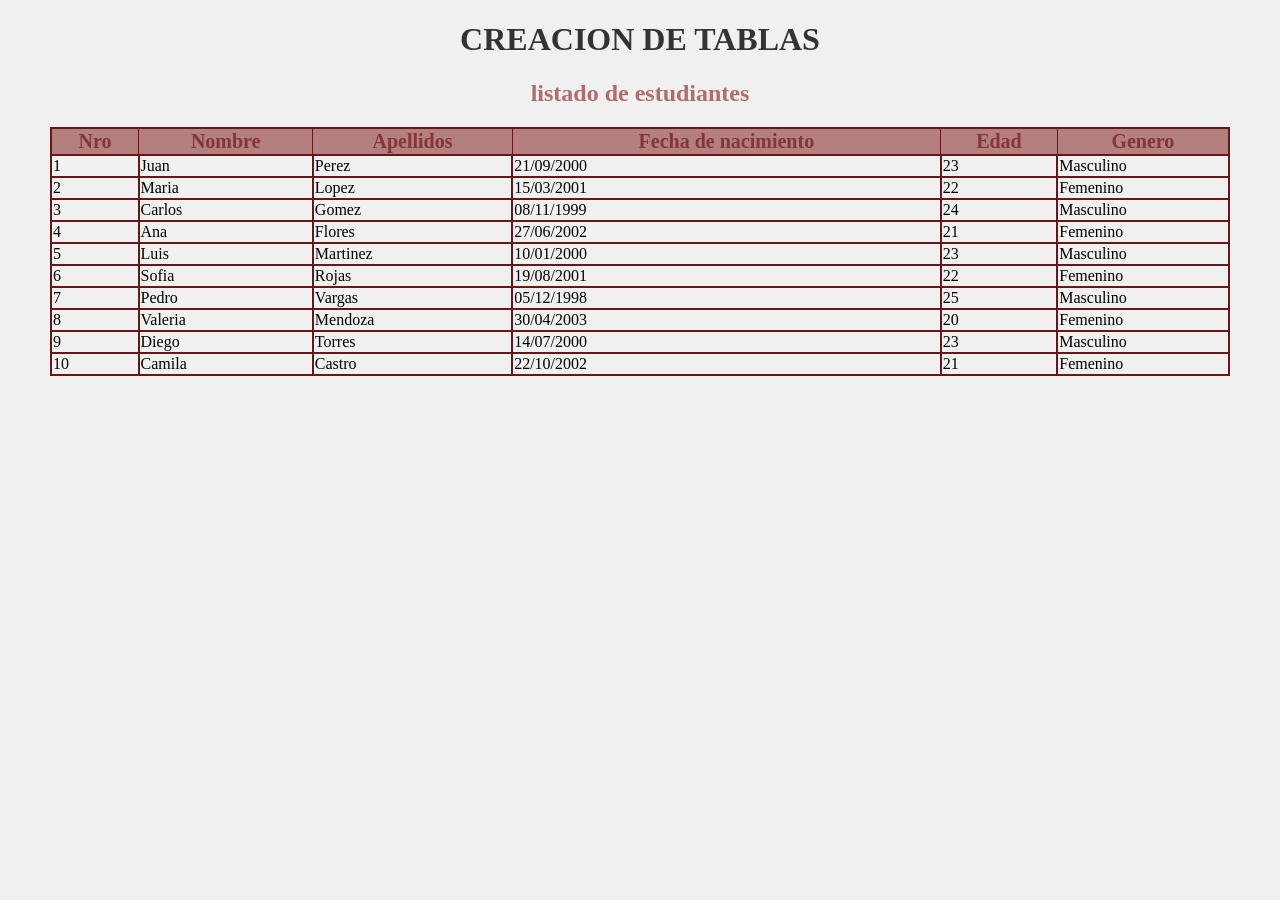
==== 12.clase15092026 copy/index.html @ 85c98a44 "copia" ====
<!DOCTYPE html>
<html lang="en">

<head>
    <meta charset="UTF-8">
    <meta name="viewport" content="width=device-width, initial-scale=1.0">
    <link rel="stylesheet" href="../assets/css/miestilo11.css">
    <title>Document</title>
</head>

<body>
    <h1 class="titulo">CREACION DE TABLAS</h1>
    <h2 class="titulo1">listado de estudiantes</h2>
    <table>
        <thead>

            <tr>
                <th>Nro</th>
                <th>Nombre</th>
                <th>Apellidos</th>
                <th>Fecha de nacimiento</th>
                <th>Edad</th>
                <th>Genero</th>
            </tr>


        </thead>
        <tbody id="datos"></tbody>
    </table>
    <script src="./script/ejemplo1.js"></script>
</body>

</html>
---- assets/css/miestilo11.css ----
body{  
    background-color: #f0f0f0;
    margin-left: 50px;
    margin-right: 50px;
}
.titulo{
    text-align: center;
    color: #333;
}
.titulo1{
    text-align: center;
    color: #af6d6d;
}
table {
    width: 100%;
    border-collapse: collapse;
    
}
th{
  background-color: #b37f7f;
  border: 1px solid #681717;
  text-align: center;
  font-size: 20px;
  color: #843535;
}
tr,td{
    border: 2px solid #681717;
}
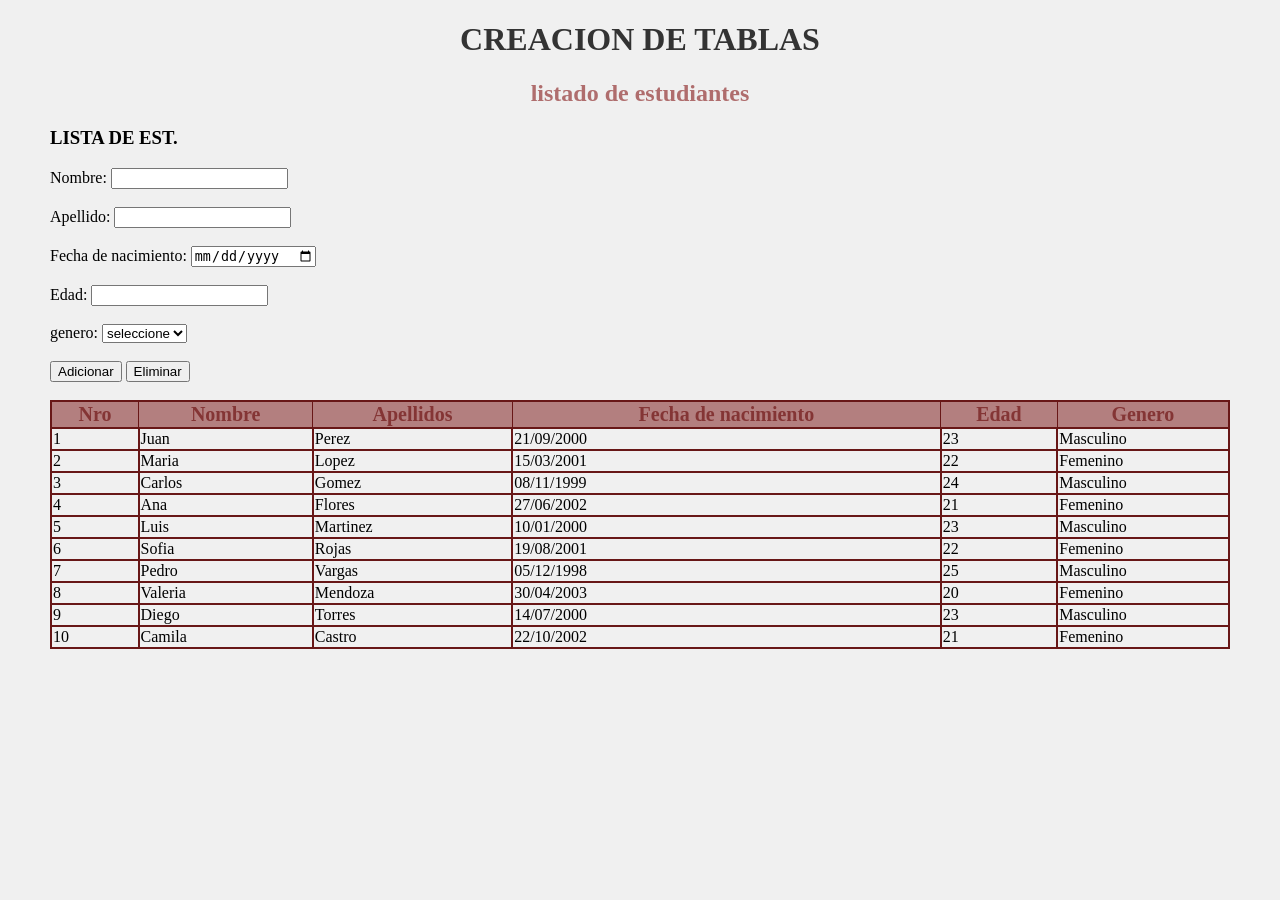
==== commit afa83504: "tarea" ====
--- a/12.clase15092026 copy/index.html
+++ b/12.clase15092026 copy/index.html
@@ -11,10 +11,34 @@
 <body>
     <h1 class="titulo">CREACION DE TABLAS</h1>
     <h2 class="titulo1">listado de estudiantes</h2>
+     <h3>LISTA DE EST.</h3>
+
+    <label for="nombre">Nombre: </label>
+    <input type="text" id="nombre"><br><br>
+
+    <label for="apellido">Apellido: </label>
+    <input type="text" id="apellido"><br><br>
+
+    <label for="fechaNacimiento">Fecha de nacimiento: </label>
+    <input type="date" id="fechaNacimiento"><br><br>
+
+    <label for="edad">Edad: </label>
+    <input type="text" id="edad"><br><br>
+   
+    <label for="genero">genero: </label>
+    <select id="genero">
+    <option  value="">seleccione</option>
+    <option value="Masculino">Masculino</option>
+    <option value="Femenino">Femenino</option>
+    </select><br><br>
+
+    <button onclick="adicionarEstudiante()">Adicionar</button>
+    <button onclick="eliminarEstudiante()">Eliminar</button>
+
+    <br><br>
+
+    <div id="respuesta"></div>
     <table>
-        <thead>
-
-            <tr>
                 <th>Nro</th>
                 <th>Nombre</th>
                 <th>Apellidos</th>
@@ -30,4 +54,4 @@
     <script src="./script/ejemplo1.js"></script>
 </body>
 
-</html>+</html>
